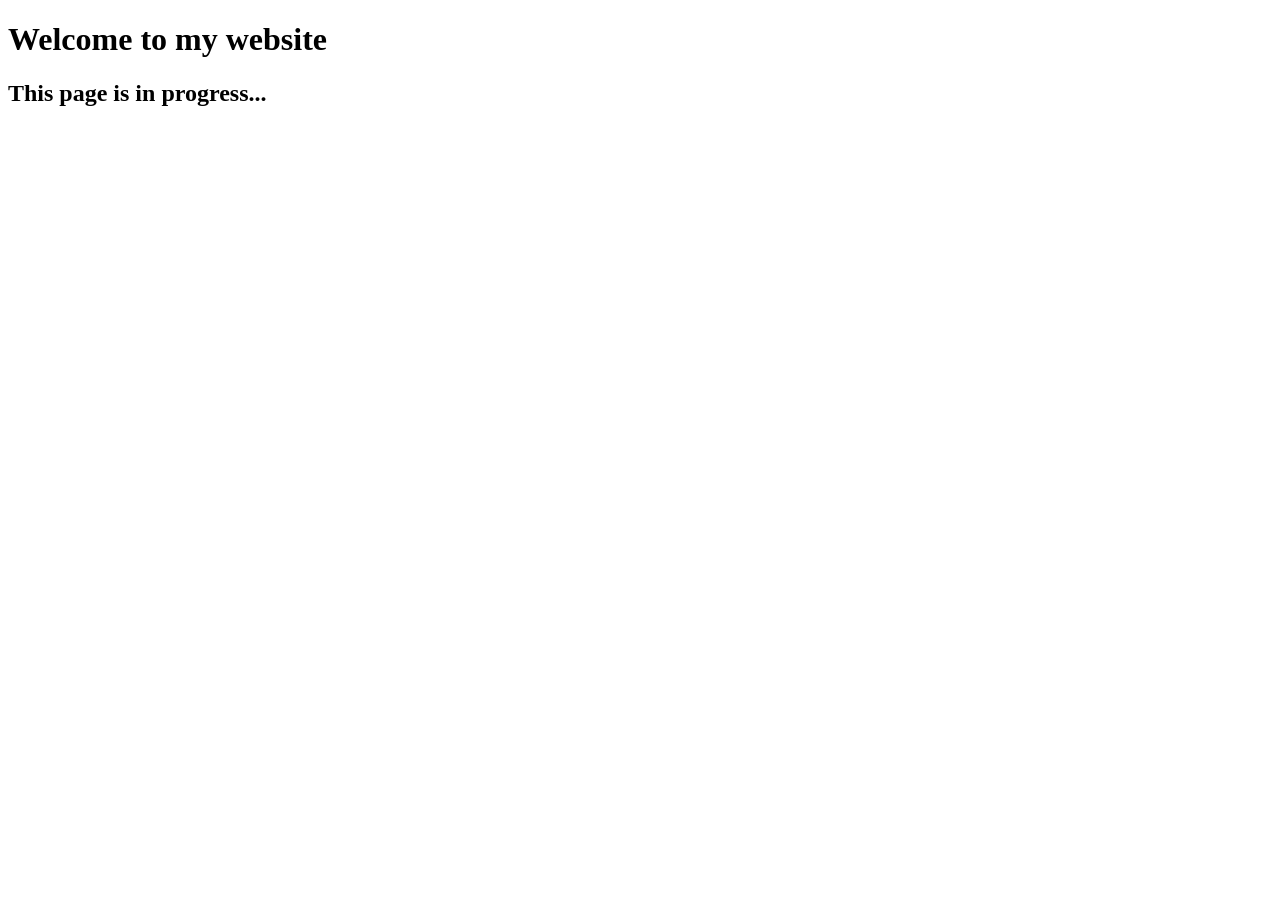
==== index.html @ 08d4a4e8 "intial commit demopage" ====
<!DOCTYPE html>
<html lang="en">
<head>
    <meta charset="UTF-8">
    <meta name="viewport" content="width=device-width, initial-scale=1.0">
    <title>Home</title>
</head>
<body>
    <div>
        <h1>Welcome to my website</h1>
        <h2>This page is in progress...</h2>
    </div>
</body>
</html>
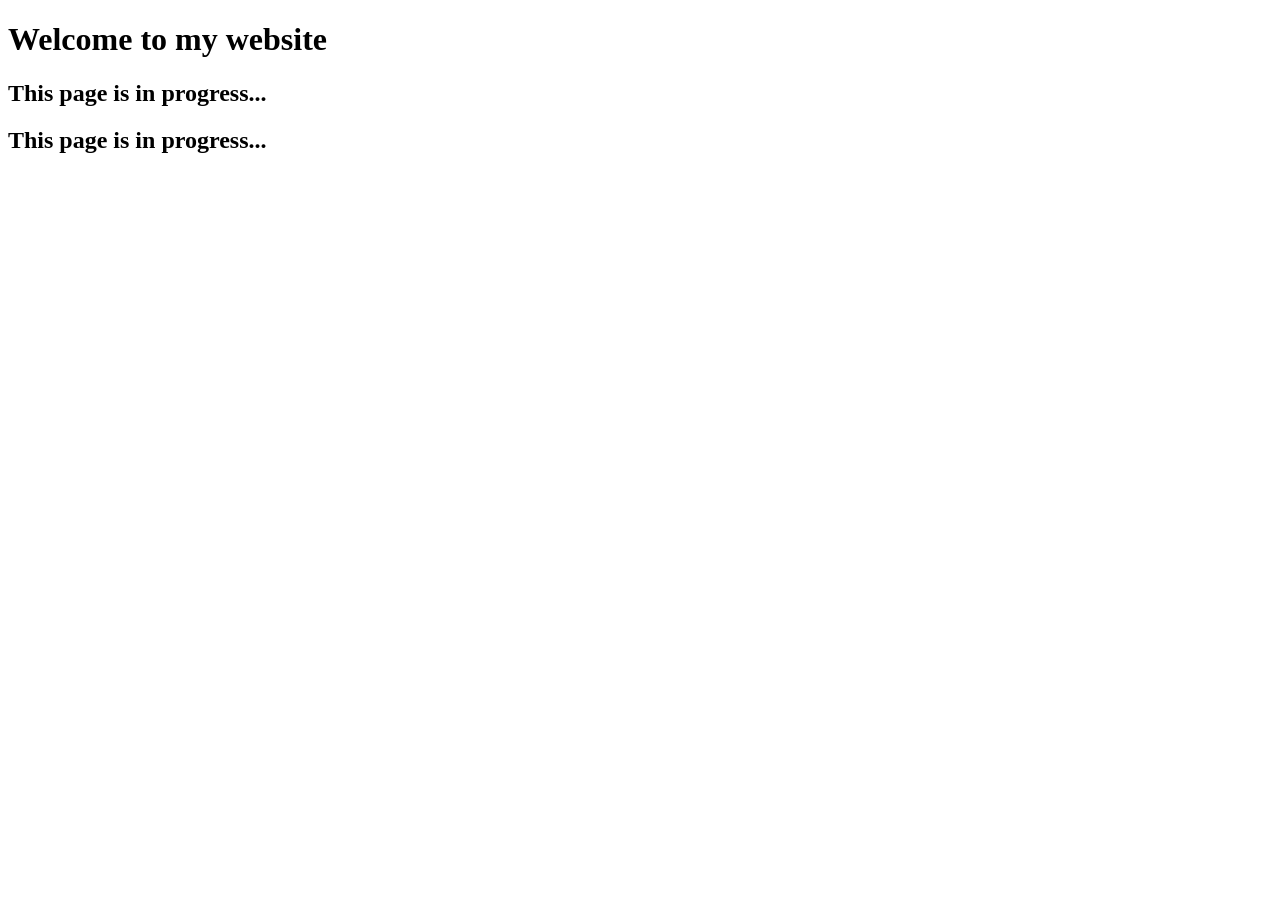
==== commit 172bb723: "index updated" ====
--- a/index.html
+++ b/index.html
@@ -9,6 +9,7 @@
     <div>
         <h1>Welcome to my website</h1>
         <h2>This page is in progress...</h2>
+         <h2>This page is in progress...</h2>
     </div>
 </body>
 </html>
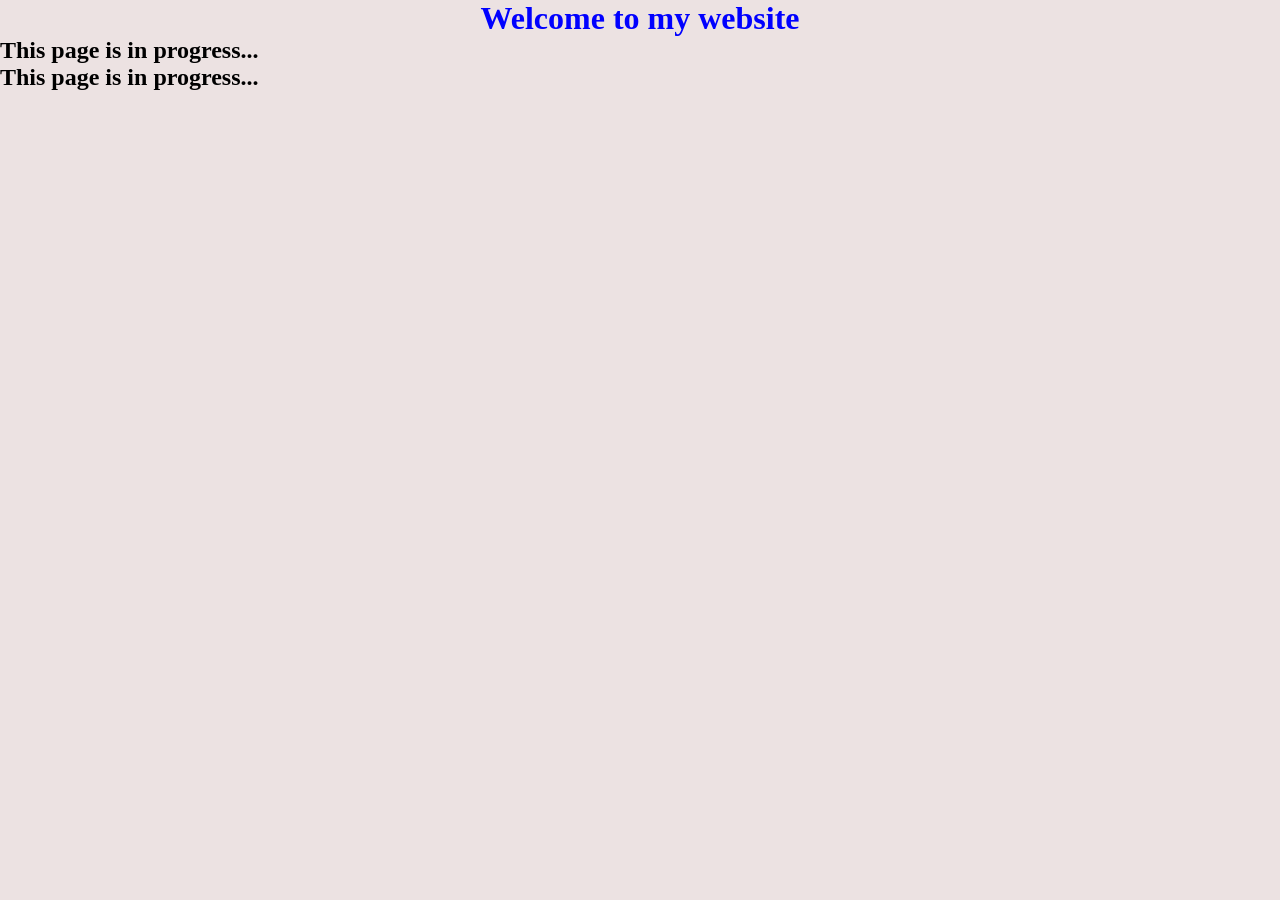
==== commit 5dfb1eda: "different pages file created" ====
--- a/index.html
+++ b/index.html
@@ -3,10 +3,12 @@
 <head>
     <meta charset="UTF-8">
     <meta name="viewport" content="width=device-width, initial-scale=1.0">
+    <link rel="stylesheet" href="css/style.css" />
     <title>Home</title>
+    
 </head>
 <body>
-    <div>
+    <div id="container">
         <h1>Welcome to my website</h1>
         <h2>This page is in progress...</h2>
          <h2>This page is in progress...</h2>
--- a/css/style.css
+++ b/css/style.css
@@ -0,0 +1,17 @@
+*{
+    margin: 0px;
+    padding: 0px;
+    box-sizing: border-box;
+}
+body{
+    background-color: rgb(236, 226, 226);
+    margin: 0px;
+}
+h1{
+    color: blue;
+    text-align: center;
+}
+.container{
+    margin: auto;
+    width: 60%;
+}
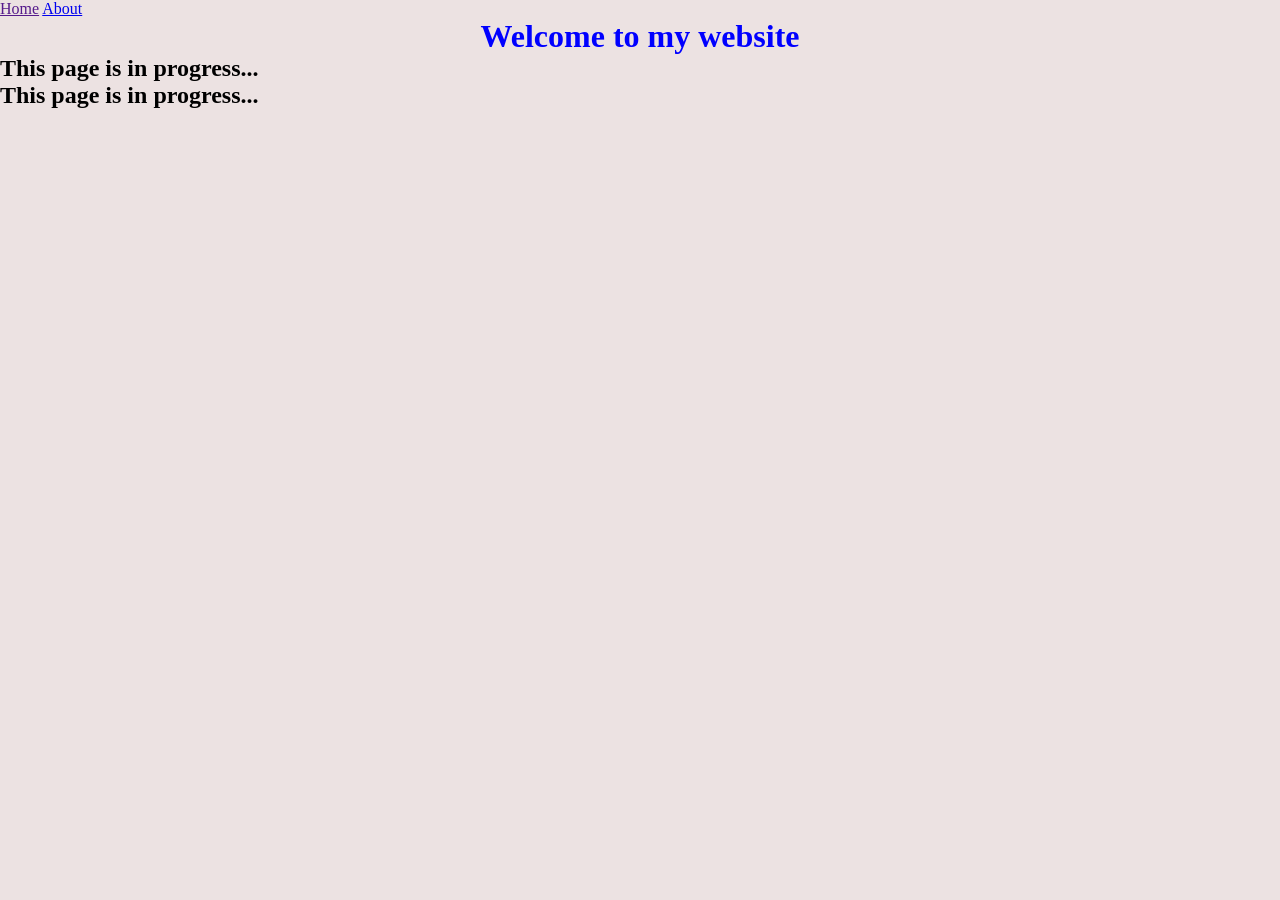
==== commit 01c8f163: "code update for the html files" ====
--- a/index.html
+++ b/index.html
@@ -9,6 +9,10 @@
 </head>
 <body>
     <div id="container">
+        <header>
+            <a href="">Home</a>
+            <a href="./pages/about.html">About</a>
+        </header>
         <h1>Welcome to my website</h1>
         <h2>This page is in progress...</h2>
          <h2>This page is in progress...</h2>
